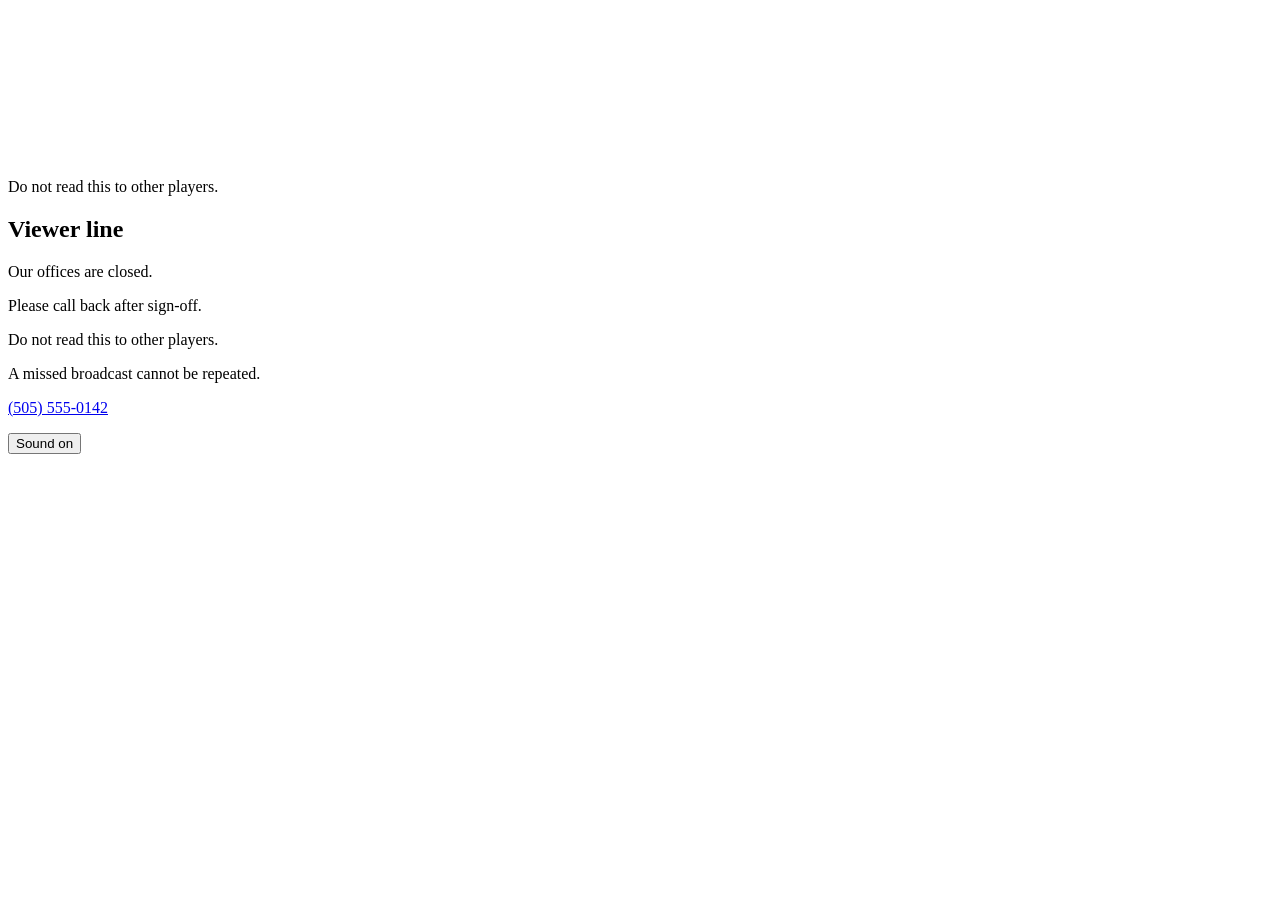
==== index.html @ 065f0bc4 "Add files via upload" ====
<!doctype html>
<html lang="en">
<head>
  <meta charset="utf-8">
  <meta name="viewport" content="width=device-width, initial-scale=1">
  <meta name="robots" content="noindex, nofollow">
  <title>Viewer Line</title>
  <link rel="stylesheet" href="/assets/site.css">
  <script src="/assets/site.js" defer></script>
</head>
<!-- data-time="day" is the default if JavaScript is off. site.js switches it to "night" after dark. -->
<body data-time="day">
  <main class="set">
    <div class="screen">
      <canvas class="static" aria-hidden="true"></canvas>

      <!-- DAYTIME VERSION: edit this text between sessions -->
      <section class="slate" data-show="day">
        <p class="warning">Do not read this to other players.</p>
        <h1>Viewer line</h1>
        <p>Our offices are closed.</p>
        <p>Please call back after sign-off.</p>
      </section>

      <!-- NIGHTTIME VERSION: edit this text between sessions -->
      <section class="slate" data-show="night">
        <p class="warning">Do not read this to other players.</p>
        <p class="big">A missed broadcast cannot be repeated.</p>
        <!-- Change both the link and the visible number to your Google Voice number. Tapping it dials on a phone. -->
        <p class="number"><a href="tel:+15055550142">(505) 555-0142</a></p>
      </section>
    </div>
    <button class="sound" type="button" data-show="night">Sound on</button>
  </main>
</body>
</html>
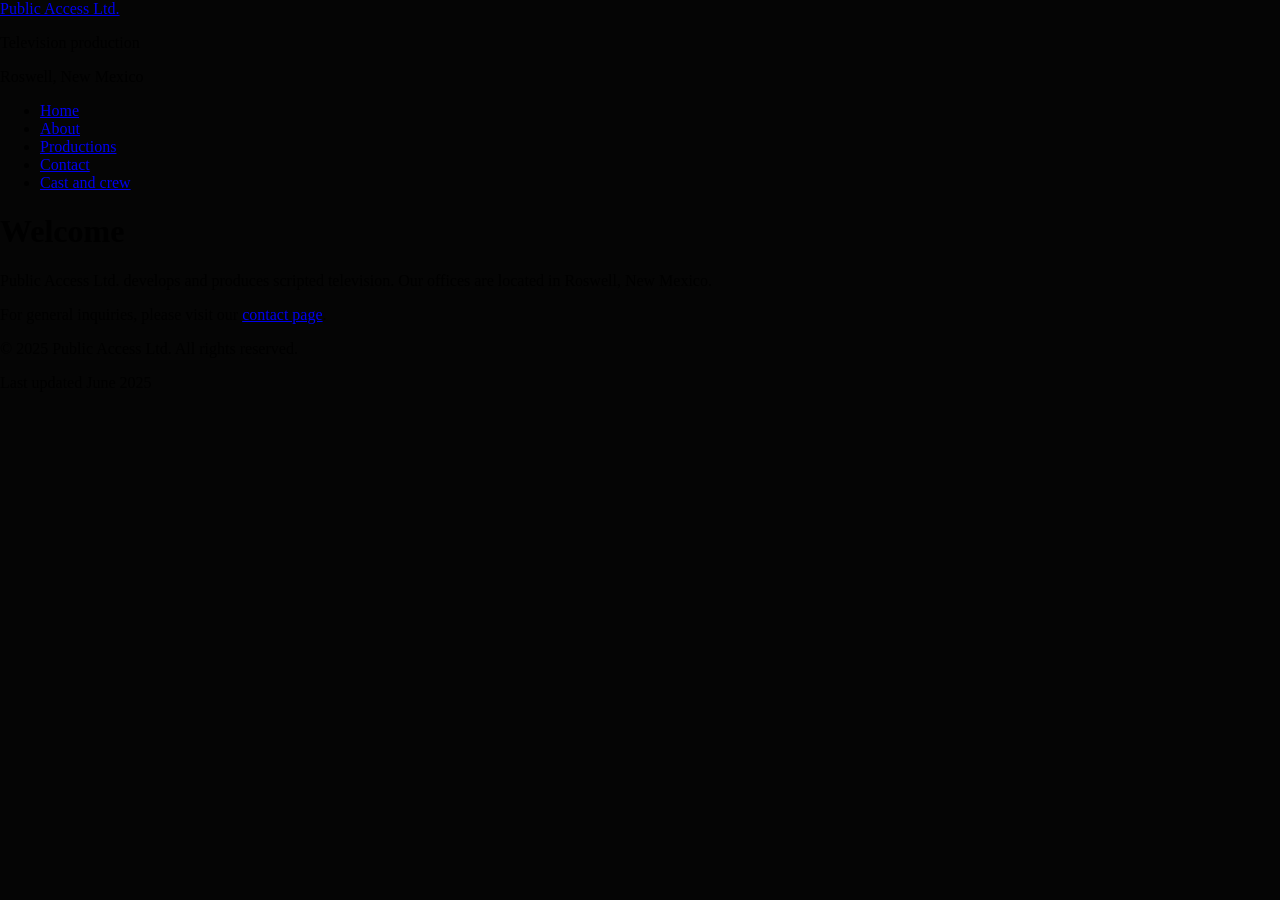
==== commit 76c8cc7f: "Update index.html" ====
--- a/index.html
+++ b/index.html
@@ -4,33 +4,38 @@
   <meta charset="utf-8">
   <meta name="viewport" content="width=device-width, initial-scale=1">
   <meta name="robots" content="noindex, nofollow">
-  <title>Viewer Line</title>
+  <title>Public Access Ltd.</title>
   <link rel="stylesheet" href="/assets/site.css">
+  <script src="/assets/night.js" defer></script>
   <script src="/assets/site.js" defer></script>
 </head>
-<!-- data-time="day" is the default if JavaScript is off. site.js switches it to "night" after dark. -->
-<body data-time="day">
-  <main class="set">
-    <div class="screen">
-      <canvas class="static" aria-hidden="true"></canvas>
-
-      <!-- DAYTIME VERSION: edit this text between sessions -->
-      <section class="slate" data-show="day">
-        <p class="warning">Do not read this to other players.</p>
-        <h1>Viewer line</h1>
-        <p>Our offices are closed.</p>
-        <p>Please call back after sign-off.</p>
-      </section>
-
-      <!-- NIGHTTIME VERSION: edit this text between sessions -->
-      <section class="slate" data-show="night">
-        <p class="warning">Do not read this to other players.</p>
-        <p class="big">A missed broadcast cannot be repeated.</p>
-        <!-- Change both the link and the visible number to your Google Voice number. Tapping it dials on a phone. -->
-        <p class="number"><a href="tel:+15055550142">(505) 555-0142</a></p>
-      </section>
-    </div>
-    <button class="sound" type="button" data-show="night">Sound on</button>
-  </main>
+<body data-page="home">
+  <div class="page">
+    <header class="masthead">
+      <div class="masthead-inner">
+        <a class="wordmark" href="/">Public Access Ltd.</a>
+        <p class="tagline">Television production</p>
+      </div>
+      <p class="location">Roswell, New Mexico</p>
+    </header>
+    <nav class="tabs" aria-label="Main">
+      <ul>
+        <li><a href="/" aria-current="page">Home</a></li>
+        <li><a href="/about/">About</a></li>
+        <li><a href="/productions/">Productions</a></li>
+        <li><a href="/contact/">Contact</a></li>
+        <li><a href="/cast-and-crew/">Cast and crew</a></li>
+      </ul>
+    </nav>
+    <main class="content">
+      <h1>Welcome</h1>
+      <p>Public Access Ltd. develops and produces scripted television. Our offices are located in Roswell, New Mexico.</p>
+      <p>For general inquiries, please visit our <a href="/contact/">contact page</a>.</p>
+    </main>
+    <footer class="footer">
+      <p>&copy; 2025 Public Access Ltd. All rights reserved.</p>
+      <p>Last updated June 2025</p>
+    </footer>
+  </div>
 </body>
 </html>
--- a/assets/site.css
+++ b/assets/site.css
@@ -0,0 +1,122 @@
+/* Looks like a public access "community bulletin" character-generator screen:
+   a 4:3 TV picture, flat blue, chunky white type with a hard drop shadow. */
+
+:root {
+  --bulletin-blue: #1d2f93;
+  --cg-white: #f0f0ea;
+  --shadow: #000000;
+  --notice-yellow: #e9d64e;
+  --room: #050505;
+}
+
+* { box-sizing: border-box; }
+
+html, body {
+  margin: 0;
+  height: 100%;
+  background: var(--room);
+}
+
+.set {
+  min-height: 100%;
+  display: flex;
+  flex-direction: column;
+  align-items: center;
+  justify-content: center;
+  gap: 1.25rem;
+  padding: 4vmin;
+}
+
+/* The TV picture. Always 4:3, as large as fits. */
+.screen {
+  container-type: inline-size;
+  position: relative;
+  width: min(100%, calc(84vh * 4 / 3));
+  aspect-ratio: 4 / 3;
+  overflow: hidden;
+  border-radius: 3% / 4%;
+  background: var(--bulletin-blue);
+  box-shadow: inset 0 0 6cqw rgba(0, 0, 0, 0.55);
+}
+
+body[data-time="night"] .screen { background: #000; }
+
+/* Static lives underneath the text and only shows at night. */
+.static {
+  position: absolute;
+  inset: 0;
+  width: 100%;
+  height: 100%;
+  image-rendering: pixelated;
+  display: none;
+}
+body[data-time="night"] .static { display: block; }
+
+/* Only the version that matches the time of day is visible. */
+[data-show] { display: none; }
+body[data-time="day"] [data-show="day"],
+body[data-time="night"] [data-show="night"] { display: flex; }
+body[data-time="night"] button[data-show="night"] { display: inline-block; }
+
+/* Text stays inside the TV's title-safe area. */
+.slate {
+  position: absolute;
+  inset: 10%;
+  flex-direction: column;
+  align-items: center;
+  justify-content: center;
+  text-align: center;
+  gap: 2.2cqw;
+  color: var(--cg-white);
+  font-family: "Arial Black", "Arial Bold", Gadget, sans-serif;
+  font-weight: 900; /* keeps the chunky look on phones without Arial Black */
+  font-size: 4.6cqw;
+  line-height: 1.2;
+  text-shadow: 0.09em 0.09em 0 var(--shadow);
+}
+
+.slate h1,
+.slate p { margin: 0; }
+
+.slate h1 { font-size: 8cqw; line-height: 1.05; }
+
+.slate .big { font-size: 6.4cqw; max-width: 20ch; }
+
+.slate .number { font-size: 7cqw; letter-spacing: 0.02em; }
+.slate .number a { color: inherit; text-decoration: none; }
+.slate .number a:focus-visible { outline: 3px solid var(--notice-yellow); outline-offset: 4px; }
+
+.slate .warning {
+  font-family: Verdana, Tahoma, sans-serif;
+  font-weight: bold;
+  font-size: max(2.8cqw, 13px); /* stays readable on a phone */
+  color: var(--notice-yellow);
+}
+
+/* At night the words sit on a dark band so they read over the static. */
+body[data-time="night"] .slate {
+  inset: auto 0;
+  top: 50%;
+  transform: translateY(-50%);
+  padding: 4cqw 8cqw;
+  background: rgba(0, 0, 0, 0.62);
+}
+
+.slate audio { width: 70cqw; margin-top: 2cqw; }
+
+.sound {
+  font-family: Verdana, Tahoma, sans-serif;
+  font-size: 0.95rem;
+  color: var(--cg-white);
+  background: transparent;
+  border: 1px solid #555;
+  border-radius: 2px;
+  padding: 0.5rem 1rem;
+  cursor: pointer;
+}
+.sound:hover { border-color: var(--cg-white); }
+.sound:focus-visible,
+audio:focus-visible {
+  outline: 3px solid var(--notice-yellow);
+  outline-offset: 3px;
+}
